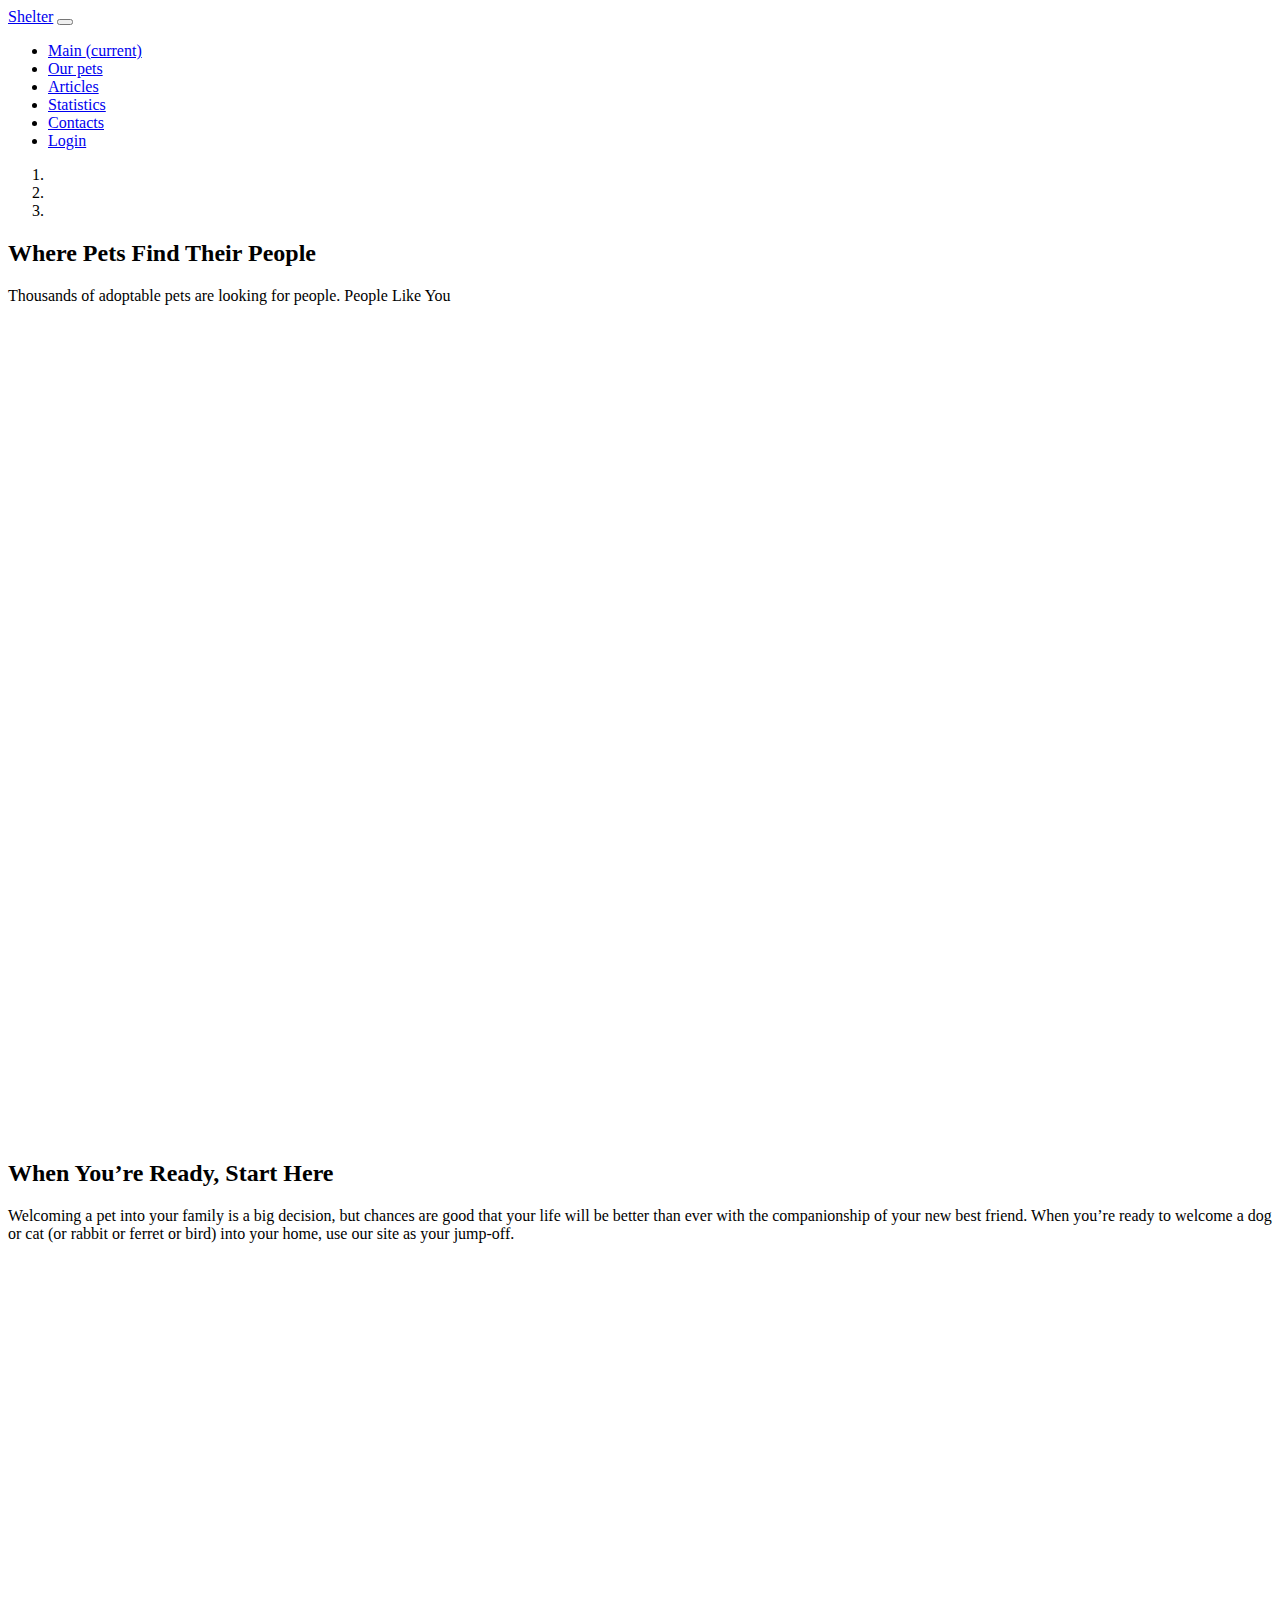
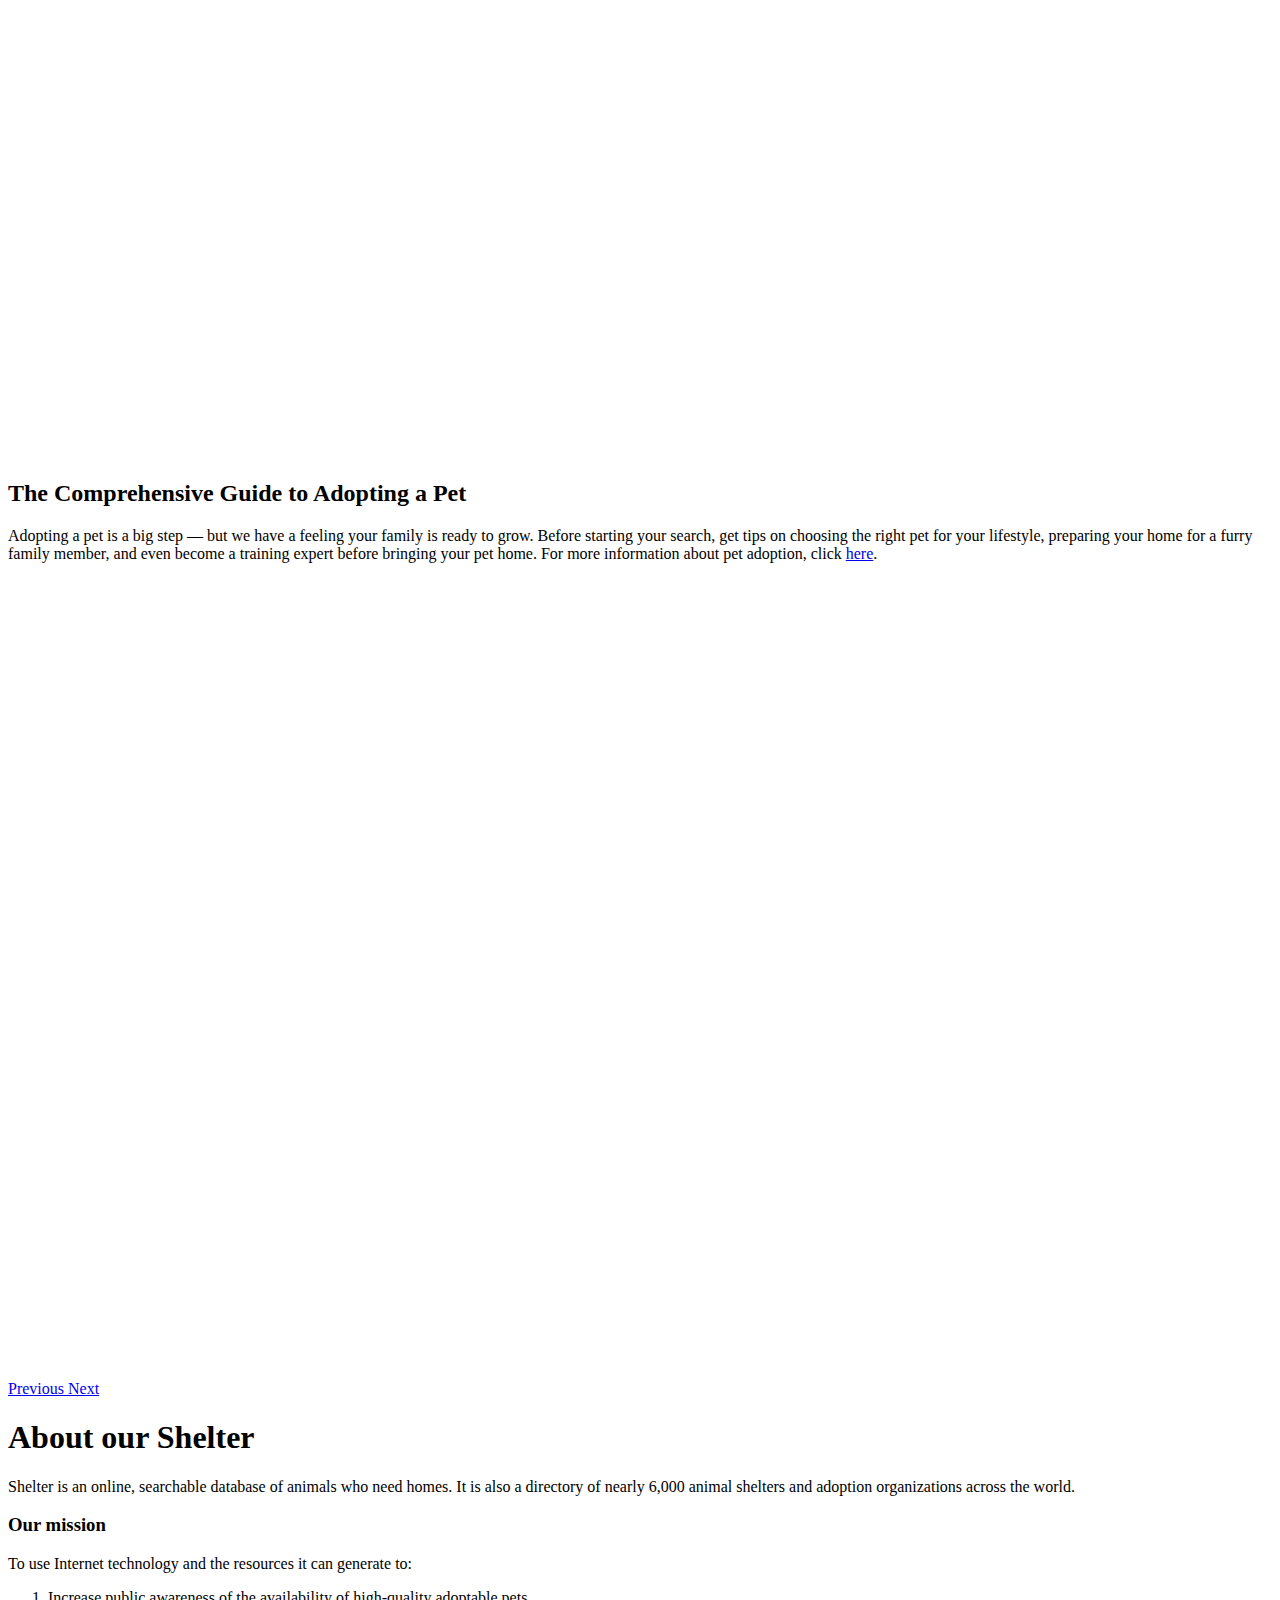
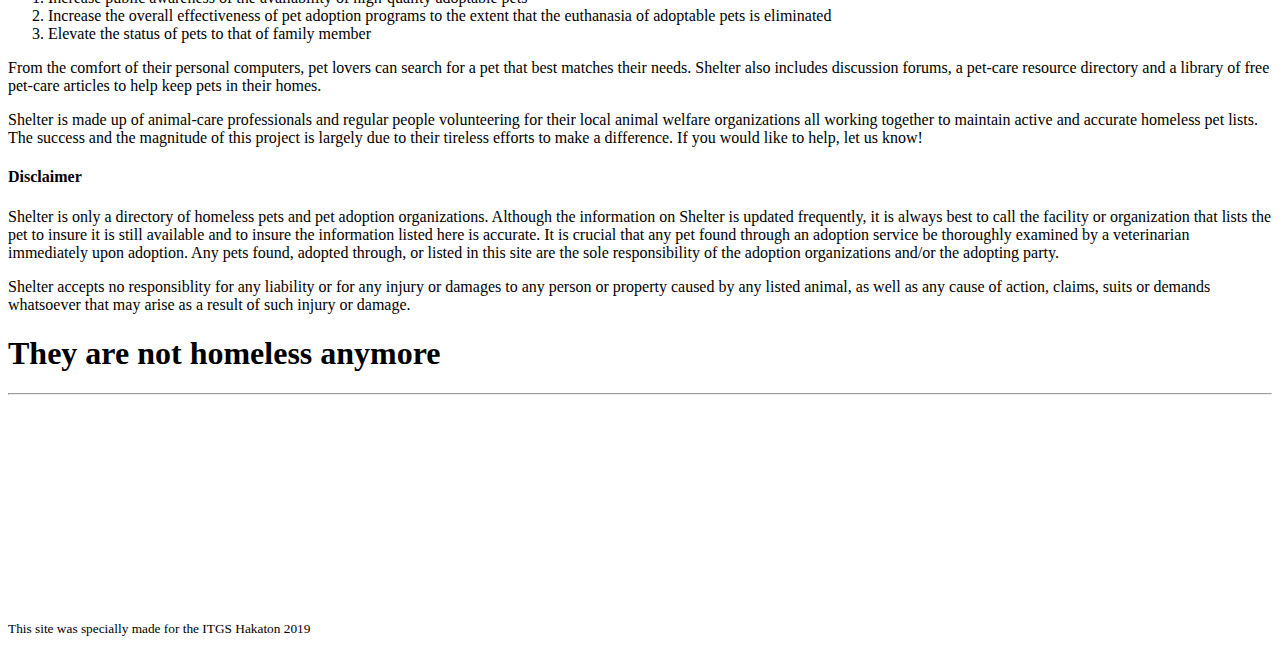
==== index.html @ 1dd54cff "Add files via upload" ====
<!DOCTYPE html>
<html>
   <head>
   		<title>Shelter</title>
   		<meta charset="utf-8">
   		<meta name="viewport" content="width=device-width, initial-scale=1, shrink-to-fit=no">
   		<link rel="stylesheet" href="https://stackpath.bootstrapcdn.com/bootstrap/4.2.1/css/bootstrap.min.css" integrity="sha384-GJzZqFGwb1QTTN6wy59ffF1BuGJpLSa9DkKMp0DgiMDm4iYMj70gZWKYbI706tWS" crossorigin="anonymous">
   		<style>
			.carousel-item {
				height: 100vh;
				min-height: 350px;
				background: no-repeat center center scroll;
				-webkit-background-size: cover;
				-moz-background-size: cover;
				-o-background-size: cover;
				background-size: cover;
			}
		</style>
	   <script src="https://code.jquery.com/jquery-3.3.1.slim.min.js" integrity="sha384-q8i/X+965DzO0rT7abK41JStQIAqVgRVzpbzo5smXKp4YfRvH+8abtTE1Pi6jizo" crossorigin="anonymous"></script>
	   <script src="https://cdnjs.cloudflare.com/ajax/libs/popper.js/1.14.6/umd/popper.min.js" integrity="sha384-wHAiFfRlMFy6i5SRaxvfOCifBUQy1xHdJ/yoi7FRNXMRBu5WHdZYu1hA6ZOblgut" crossorigin="anonymous"></script>
	   <script src="https://stackpath.bootstrapcdn.com/bootstrap/4.2.1/js/bootstrap.min.js" integrity="sha384-B0UglyR+jN6CkvvICOB2joaf5I4l3gm9GU6Hc1og6Ls7i6U/mkkaduKaBhlAXv9k" crossorigin="anonymous"></script>

   </head>
   <body>
   	<!-- Navigation -->
		<nav class="navbar navbar-expand-lg navbar-light bg-light fixed-top">
		  <div class="container">
		    <a class="navbar-brand" href="index.html">Shelter</a>
		    <button class="navbar-toggler" type="button" data-toggle="collapse" data-target="#navbarResponsive" aria-controls="navbarResponsive" aria-expanded="false" aria-label="Toggle navigation">
		          <span class="navbar-toggler-icon"></span>
		        </button>
		    <div class="collapse navbar-collapse" id="navbarResponsive">
		      <ul class="navbar-nav ml-auto">
		        <li class="nav-item active">
		          <a class="nav-link" href="index.html">Main
		                <span class="sr-only">(current)</span>
		              </a>
		        </li>
		        <li class="nav-item">
		          <a class="nav-link" href="pets.html">Our pets</a>
		        </li>
				  <li class="nav-item">
					  <a class="nav-link" href="articles.html">Articles</a>
				  </li>
		        <li class="nav-item">
		          <a class="nav-link" href="stats.html">Statistics</a>
		        </li>
				  <li class="nav-item">
					  <a class="nav-link" href="contacts.html">Contacts</a>
				  </li>
				  <li class="nav-item">
					  <a class="nav-link" href="login.html">Login</a>
				  </li>
		      </ul>
		    </div>
		  </div>
		</nav>

	<header>
		<div id="carouselExampleIndicators" class="carousel slide" data-ride="carousel">
			<ol class="carousel-indicators">
				<li data-target="#carouselExampleIndicators" data-slide-to="0" class="active"></li>
				<li data-target="#carouselExampleIndicators" data-slide-to="1"></li>
				<li data-target="#carouselExampleIndicators" data-slide-to="2"></li>
			</ol>
			<div class="carousel-inner" role="listbox">
				<!-- Slide One - Set the background image for this slide in the line below -->
				<div class="carousel-item active" style="background-image: url('https://img2.goodfon.ru/wallpaper/nbig/d/2b/sobaki-poroda-bigl-gonchie.jpg')">
					<div class="carousel-caption d-none d-md-block">
						<h2 class="display-4">Where Pets Find Their People</h2>
						<p class="lead">Thousands of adoptable pets are looking for people. People Like You</p>
					</div>
				</div>
				<!-- Slide Two - Set the background image for this slide in the line below -->
				<div class="carousel-item" style="background-image: url('https://s1.1zoom.ru/big3/160/Cats_Kittens_Two_Sleep_499383.jpg')">
					<div class="carousel-caption d-none d-md-block">
						<h2 class="display-4">When You’re Ready, Start Here</h2>
						<p class="lead">Welcoming a pet into your family is a big decision, but chances are good that your life will
							be better than ever with the companionship of your new best friend. When you’re ready to welcome a dog or cat
							(or rabbit or ferret or bird) into your home, use our site as your jump-off.</p>
					</div>
				</div>
				<!-- Slide Three - Set the background image for this slide in the line below -->
				<div class="carousel-item" style="background-image: url('https://img-fotki.yandex.ru/get/9829/238977675.1a/0_d38e9_93e12641_orig.jpg')">
					<div class="carousel-caption d-none d-md-block">
						<h2 class="display-4">The Comprehensive Guide to Adopting a Pet</h2>
						<p class="lead">Adopting a pet is a big step — but we have a feeling your family is ready to grow.
							Before starting your search, get tips on choosing the right pet for your lifestyle,
							preparing your home for a furry family member, and even become a training expert before bringing your pet home.
							For more information about pet adoption, click <a href="articles.html"> here</a>.</p>
					</div>
				</div>
			</div>

		<a class="carousel-control-prev" href="#carouselExampleIndicators" role="button" data-slide="prev">
			<span class="carousel-control-prev-icon" aria-hidden="true"></span>
			<span class="sr-only">Previous</span>
		</a>
		<a class="carousel-control-next" href="#carouselExampleIndicators" role="button" data-slide="next">
			<span class="carousel-control-next-icon" aria-hidden="true"></span>
			<span class="sr-only">Next</span>
		</a>
		</div>
	</header>

	<!-- Page Content -->
	<section class="py-5">
		<div class="container">
			<h1 class="display-4">About our Shelter</h1>
			<p class="lead">Shelter is an online, searchable database of animals who need homes. It is also a directory
				of nearly 6,000 animal shelters and adoption organizations across the
				world.</p>
			<h3 class="display-4">Our mission</h3>
			<p class="lead">To use Internet technology and the resources it can generate to:</p>
			<ol class="lead">
				<li>Increase public awareness of the availability of high-quality adoptable pets</li>
				<li>Increase the overall effectiveness of pet adoption programs to the extent
					that the euthanasia of adoptable pets is eliminated</li>
				<li>Elevate the status of pets to that of family member</li>
			</ol>
			<p class="lead">From the comfort of their personal computers, pet lovers can search for a pet that
				best matches their needs. Shelter also includes discussion forums, a pet-care resource
				directory and a library of free pet-care articles to help keep pets in their homes.</p>
			<p class="lead">Shelter is made up of animal-care professionals and regular people volunteering
				for their local animal welfare organizations all working together to maintain
				active and accurate homeless pet lists. The success and the magnitude of this project is largely due
				to their tireless efforts to make a difference. If you would like to help, let us know!</p>
			<div align="center"></div>
			<h4 class="display-4">Disclaimer</h4>
			<p class="lead">Shelter is only a directory of homeless pets and pet adoption
				organizations. Although the information on Shelter is updated frequently,
				it is always best to call the facility or organization that lists the pet to insure it is
				still available and to insure the information listed here is accurate. It is crucial
				that any pet found through an adoption service be thoroughly examined by a
				veterinarian immediately upon adoption. Any pets found, adopted through, or
				listed in this site are the sole responsibility of the adoption organizations and/or the adopting party.</p>
			<p class="lead">Shelter accepts no responsiblity for any liability or for any injury
				or damages to any person or property caused by any listed animal, as well as any cause
				of action, claims, suits or demands whatsoever that may arise as a result of such injury or damage.</p>
			</div>
	</section>

	<div class="container">

		<h1 class="font-weight-light text-center text-lg-left mt-4 mb-0">They are not homeless anymore</h1>

		<hr class="mt-2 mb-5">

		<div class="row text-center text-lg-left">

			<div class="col-lg-3 col-md-4 col-6">
				<a class="d-block mb-4 h-100">
					<img class="img-fluid img-thumbnail" src="https://avatars.mds.yandex.net/get-pdb/1244951/f09d7575-b266-47e1-936c-73fba3cee895/s375" alt="">
				</a>
			</div>
			<div class="col-lg-3 col-md-4 col-6">
				<a class="d-block mb-4 h-100">
					<img class="img-fluid img-thumbnail" src="http://images.china.cn/attachement/jpg/site1005/20150725/001ec949c4c0171d71c64b.jpg" alt="">
				</a>
			</div>
			<div class="col-lg-3 col-md-4 col-6">
				<a class="d-block mb-4 h-100">
					<img class="img-fluid img-thumbnail" src="https://i.pinimg.com/236x/3f/63/28/3f632888f4a511105ec73a18eb5badff--baby-cats-cat-cat.jpg" alt="">
				</a>
			</div>
			<div class="col-lg-3 col-md-4 col-6">
				<a class="d-block mb-4 h-100">
					<img class="img-fluid img-thumbnail" src="https://avatars.mds.yandex.net/get-pdb/1088712/e362d539-419e-49a5-805e-00cea0a79d56/s375" alt="">
				</a>
			</div>
			<div class="col-lg-3 col-md-4 col-6">
				<a class="d-block mb-4 h-100">
					<img class="img-fluid img-thumbnail" src="https://ochepyatki.ru/upfiles/albums/1779/f_43272.jpg" alt="">
				</a>
			</div>
			<div class="col-lg-3 col-md-4 col-6">
				<a class="d-block mb-4 h-100">
					<img class="img-fluid img-thumbnail" src="https://cs5.pikabu.ru/post_img/big/2015/12/03/6/144912967511359724.jpg" alt="">
				</a>
			</div>
			<div class="col-lg-3 col-md-4 col-6">
				<a class="d-block mb-4 h-100">
					<img class="img-fluid img-thumbnail" src="http://www.shytok.net/uploads/anim/1.jpg" alt="">
				</a>
			</div>
			<div class="col-lg-3 col-md-4 col-6">
				<a class="d-block mb-4 h-100">
					<img class="img-fluid img-thumbnail" src="http://i.imgur.com/ccNuiZC.jpg" alt="">
				</a>
			</div>
			<div class="col-lg-3 col-md-4 col-6">
				<a href="#" class="d-block mb-4 h-100">
					<img class="img-fluid img-thumbnail" src="https://uc.lolkot.ru/picture/40365-37974-6.jpg" alt="">
				</a>
			</div>
			<div class="col-lg-3 col-md-4 col-6">
				<a class="d-block mb-4 h-100">
					<img class="img-fluid img-thumbnail" src="https://img11.postila.ru/data/80/26/85/6d/8026856ddc91aecccc82706cc20aa5d9700da44c7e8dc3dae9fae2d7fec7c2ae.jpg" alt="">
				</a>
			</div>
			<div class="col-lg-3 col-md-4 col-6">
				<a class="d-block mb-4 h-100">
					<img class="img-fluid img-thumbnail" src="https://images4.yesmagazine.ru/upload/cache_img/056/05697d99c4502d9fa4b4113d64f99d22_fitted_660x880.jpg" alt="">
				</a>
			</div>
			<div class="col-lg-3 col-md-4 col-6">
				<a class="d-block mb-4 h-100">
					<img class="img-fluid img-thumbnail" src="https://avatars.mds.yandex.net/get-pdb/245485/c1410bf3-beef-41a7-b933-d4112510ab1c/orig" alt="">
				</a>
			</div>
		</div>

	</div>
	<footer id="sticky-footer" class="py-4 bg-dark text-white-50">
		<div class="container text-center">
			<small>This site was specially made for the ITGS Hakaton 2019</small>
		</div>
	</footer>

   </body>
</html>
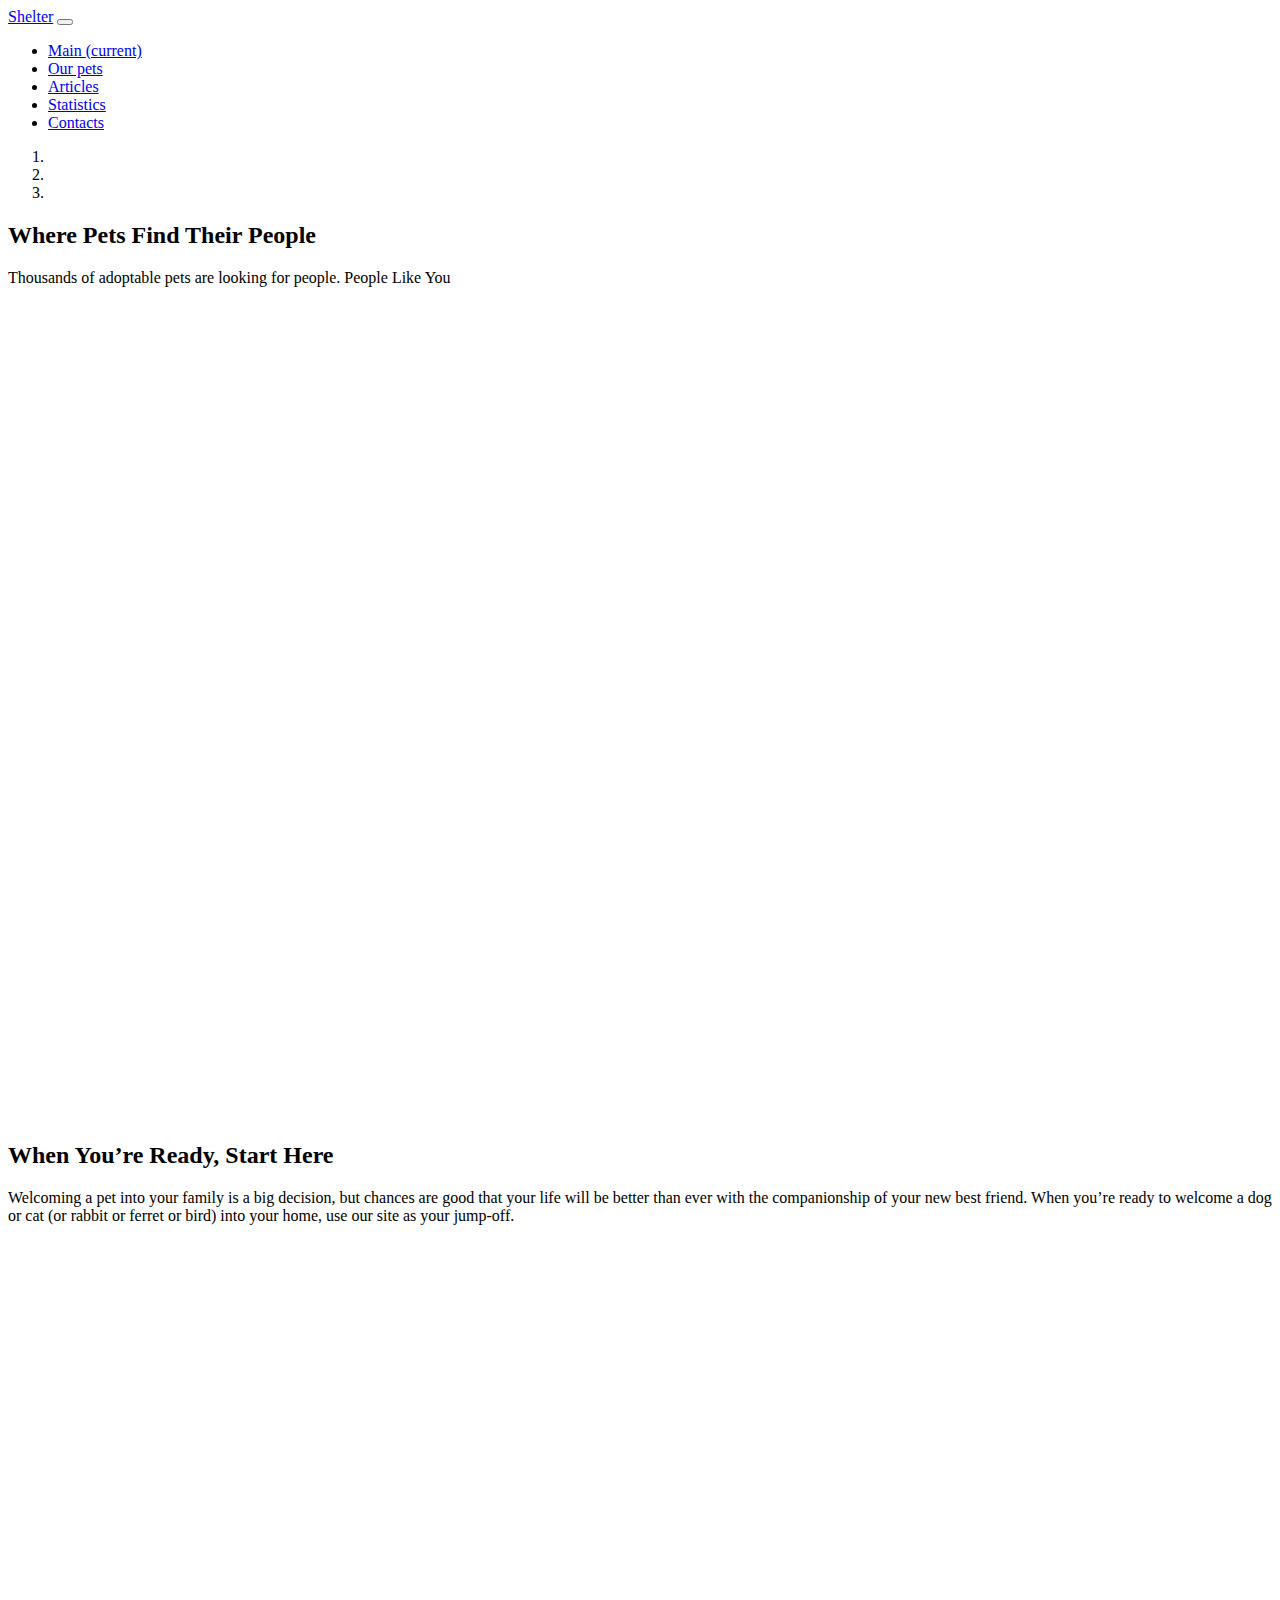
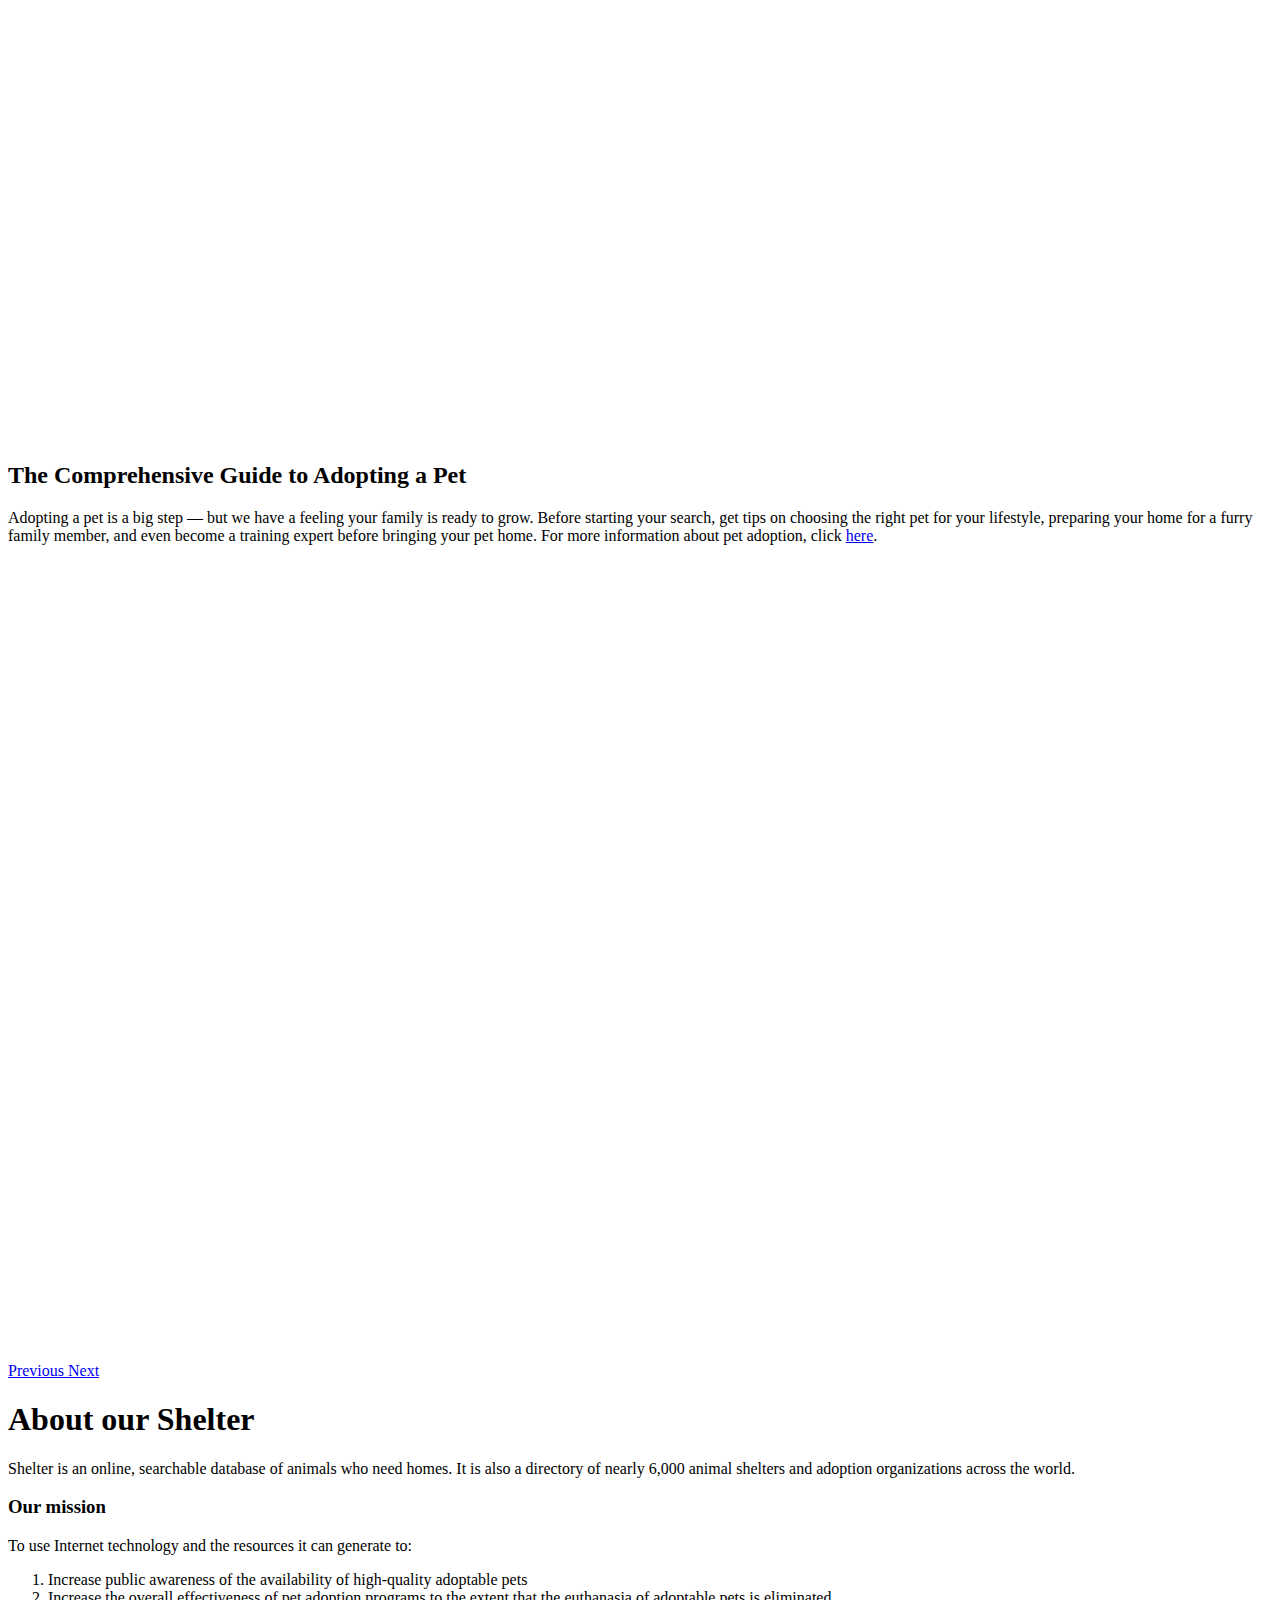
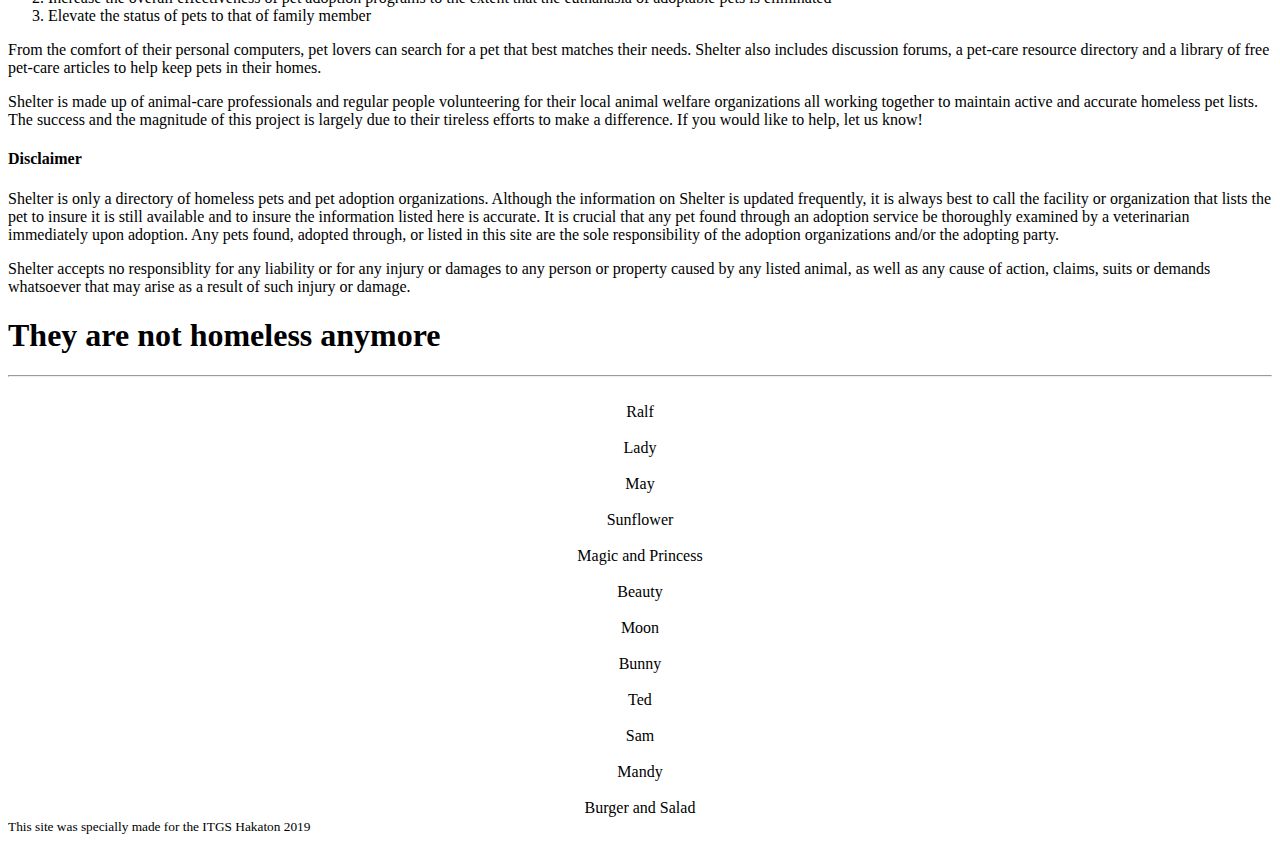
==== commit 89130c56: "delete links to login" ====
--- a/index.html
+++ b/index.html
@@ -1,221 +1,251 @@
 <!DOCTYPE html>
 <html>
-   <head>
-   		<title>Shelter</title>
-   		<meta charset="utf-8">
-   		<meta name="viewport" content="width=device-width, initial-scale=1, shrink-to-fit=no">
-   		<link rel="stylesheet" href="https://stackpath.bootstrapcdn.com/bootstrap/4.2.1/css/bootstrap.min.css" integrity="sha384-GJzZqFGwb1QTTN6wy59ffF1BuGJpLSa9DkKMp0DgiMDm4iYMj70gZWKYbI706tWS" crossorigin="anonymous">
-   		<style>
-			.carousel-item {
-				height: 100vh;
-				min-height: 350px;
-				background: no-repeat center center scroll;
-				-webkit-background-size: cover;
-				-moz-background-size: cover;
-				-o-background-size: cover;
-				background-size: cover;
-			}
-		</style>
-	   <script src="https://code.jquery.com/jquery-3.3.1.slim.min.js" integrity="sha384-q8i/X+965DzO0rT7abK41JStQIAqVgRVzpbzo5smXKp4YfRvH+8abtTE1Pi6jizo" crossorigin="anonymous"></script>
-	   <script src="https://cdnjs.cloudflare.com/ajax/libs/popper.js/1.14.6/umd/popper.min.js" integrity="sha384-wHAiFfRlMFy6i5SRaxvfOCifBUQy1xHdJ/yoi7FRNXMRBu5WHdZYu1hA6ZOblgut" crossorigin="anonymous"></script>
-	   <script src="https://stackpath.bootstrapcdn.com/bootstrap/4.2.1/js/bootstrap.min.js" integrity="sha384-B0UglyR+jN6CkvvICOB2joaf5I4l3gm9GU6Hc1og6Ls7i6U/mkkaduKaBhlAXv9k" crossorigin="anonymous"></script>
-
-   </head>
-   <body>
-   	<!-- Navigation -->
-		<nav class="navbar navbar-expand-lg navbar-light bg-light fixed-top">
-		  <div class="container">
-		    <a class="navbar-brand" href="index.html">Shelter</a>
-		    <button class="navbar-toggler" type="button" data-toggle="collapse" data-target="#navbarResponsive" aria-controls="navbarResponsive" aria-expanded="false" aria-label="Toggle navigation">
-		          <span class="navbar-toggler-icon"></span>
-		        </button>
-		    <div class="collapse navbar-collapse" id="navbarResponsive">
-		      <ul class="navbar-nav ml-auto">
-		        <li class="nav-item active">
-		          <a class="nav-link" href="index.html">Main
-		                <span class="sr-only">(current)</span>
-		              </a>
-		        </li>
-		        <li class="nav-item">
-		          <a class="nav-link" href="pets.html">Our pets</a>
-		        </li>
-				  <li class="nav-item">
-					  <a class="nav-link" href="articles.html">Articles</a>
-				  </li>
-		        <li class="nav-item">
-		          <a class="nav-link" href="stats.html">Statistics</a>
-		        </li>
-				  <li class="nav-item">
-					  <a class="nav-link" href="contacts.html">Contacts</a>
-				  </li>
-				  <li class="nav-item">
-					  <a class="nav-link" href="login.html">Login</a>
-				  </li>
-		      </ul>
-		    </div>
-		  </div>
-		</nav>
-
-	<header>
-		<div id="carouselExampleIndicators" class="carousel slide" data-ride="carousel">
-			<ol class="carousel-indicators">
-				<li data-target="#carouselExampleIndicators" data-slide-to="0" class="active"></li>
-				<li data-target="#carouselExampleIndicators" data-slide-to="1"></li>
-				<li data-target="#carouselExampleIndicators" data-slide-to="2"></li>
-			</ol>
-			<div class="carousel-inner" role="listbox">
-				<!-- Slide One - Set the background image for this slide in the line below -->
-				<div class="carousel-item active" style="background-image: url('https://img2.goodfon.ru/wallpaper/nbig/d/2b/sobaki-poroda-bigl-gonchie.jpg')">
-					<div class="carousel-caption d-none d-md-block">
-						<h2 class="display-4">Where Pets Find Their People</h2>
-						<p class="lead">Thousands of adoptable pets are looking for people. People Like You</p>
-					</div>
-				</div>
-				<!-- Slide Two - Set the background image for this slide in the line below -->
-				<div class="carousel-item" style="background-image: url('https://s1.1zoom.ru/big3/160/Cats_Kittens_Two_Sleep_499383.jpg')">
-					<div class="carousel-caption d-none d-md-block">
-						<h2 class="display-4">When You’re Ready, Start Here</h2>
-						<p class="lead">Welcoming a pet into your family is a big decision, but chances are good that your life will
-							be better than ever with the companionship of your new best friend. When you’re ready to welcome a dog or cat
-							(or rabbit or ferret or bird) into your home, use our site as your jump-off.</p>
-					</div>
-				</div>
-				<!-- Slide Three - Set the background image for this slide in the line below -->
-				<div class="carousel-item" style="background-image: url('https://img-fotki.yandex.ru/get/9829/238977675.1a/0_d38e9_93e12641_orig.jpg')">
-					<div class="carousel-caption d-none d-md-block">
-						<h2 class="display-4">The Comprehensive Guide to Adopting a Pet</h2>
-						<p class="lead">Adopting a pet is a big step — but we have a feeling your family is ready to grow.
-							Before starting your search, get tips on choosing the right pet for your lifestyle,
-							preparing your home for a furry family member, and even become a training expert before bringing your pet home.
-							For more information about pet adoption, click <a href="articles.html"> here</a>.</p>
-					</div>
-				</div>
-			</div>
-
-		<a class="carousel-control-prev" href="#carouselExampleIndicators" role="button" data-slide="prev">
-			<span class="carousel-control-prev-icon" aria-hidden="true"></span>
-			<span class="sr-only">Previous</span>
-		</a>
-		<a class="carousel-control-next" href="#carouselExampleIndicators" role="button" data-slide="next">
-			<span class="carousel-control-next-icon" aria-hidden="true"></span>
-			<span class="sr-only">Next</span>
-		</a>
-		</div>
-	</header>
-
-	<!-- Page Content -->
-	<section class="py-5">
-		<div class="container">
-			<h1 class="display-4">About our Shelter</h1>
-			<p class="lead">Shelter is an online, searchable database of animals who need homes. It is also a directory
-				of nearly 6,000 animal shelters and adoption organizations across the
-				world.</p>
-			<h3 class="display-4">Our mission</h3>
-			<p class="lead">To use Internet technology and the resources it can generate to:</p>
-			<ol class="lead">
-				<li>Increase public awareness of the availability of high-quality adoptable pets</li>
-				<li>Increase the overall effectiveness of pet adoption programs to the extent
-					that the euthanasia of adoptable pets is eliminated</li>
-				<li>Elevate the status of pets to that of family member</li>
-			</ol>
-			<p class="lead">From the comfort of their personal computers, pet lovers can search for a pet that
-				best matches their needs. Shelter also includes discussion forums, a pet-care resource
-				directory and a library of free pet-care articles to help keep pets in their homes.</p>
-			<p class="lead">Shelter is made up of animal-care professionals and regular people volunteering
-				for their local animal welfare organizations all working together to maintain
-				active and accurate homeless pet lists. The success and the magnitude of this project is largely due
-				to their tireless efforts to make a difference. If you would like to help, let us know!</p>
-			<div align="center"></div>
-			<h4 class="display-4">Disclaimer</h4>
-			<p class="lead">Shelter is only a directory of homeless pets and pet adoption
-				organizations. Although the information on Shelter is updated frequently,
-				it is always best to call the facility or organization that lists the pet to insure it is
-				still available and to insure the information listed here is accurate. It is crucial
-				that any pet found through an adoption service be thoroughly examined by a
-				veterinarian immediately upon adoption. Any pets found, adopted through, or
-				listed in this site are the sole responsibility of the adoption organizations and/or the adopting party.</p>
-			<p class="lead">Shelter accepts no responsiblity for any liability or for any injury
-				or damages to any person or property caused by any listed animal, as well as any cause
-				of action, claims, suits or demands whatsoever that may arise as a result of such injury or damage.</p>
-			</div>
-	</section>
-
-	<div class="container">
-
-		<h1 class="font-weight-light text-center text-lg-left mt-4 mb-0">They are not homeless anymore</h1>
-
-		<hr class="mt-2 mb-5">
-
-		<div class="row text-center text-lg-left">
-
-			<div class="col-lg-3 col-md-4 col-6">
-				<a class="d-block mb-4 h-100">
-					<img class="img-fluid img-thumbnail" src="https://avatars.mds.yandex.net/get-pdb/1244951/f09d7575-b266-47e1-936c-73fba3cee895/s375" alt="">
-				</a>
-			</div>
-			<div class="col-lg-3 col-md-4 col-6">
-				<a class="d-block mb-4 h-100">
-					<img class="img-fluid img-thumbnail" src="http://images.china.cn/attachement/jpg/site1005/20150725/001ec949c4c0171d71c64b.jpg" alt="">
-				</a>
-			</div>
-			<div class="col-lg-3 col-md-4 col-6">
-				<a class="d-block mb-4 h-100">
-					<img class="img-fluid img-thumbnail" src="https://i.pinimg.com/236x/3f/63/28/3f632888f4a511105ec73a18eb5badff--baby-cats-cat-cat.jpg" alt="">
-				</a>
-			</div>
-			<div class="col-lg-3 col-md-4 col-6">
-				<a class="d-block mb-4 h-100">
-					<img class="img-fluid img-thumbnail" src="https://avatars.mds.yandex.net/get-pdb/1088712/e362d539-419e-49a5-805e-00cea0a79d56/s375" alt="">
-				</a>
-			</div>
-			<div class="col-lg-3 col-md-4 col-6">
-				<a class="d-block mb-4 h-100">
-					<img class="img-fluid img-thumbnail" src="https://ochepyatki.ru/upfiles/albums/1779/f_43272.jpg" alt="">
-				</a>
-			</div>
-			<div class="col-lg-3 col-md-4 col-6">
-				<a class="d-block mb-4 h-100">
-					<img class="img-fluid img-thumbnail" src="https://cs5.pikabu.ru/post_img/big/2015/12/03/6/144912967511359724.jpg" alt="">
-				</a>
-			</div>
-			<div class="col-lg-3 col-md-4 col-6">
-				<a class="d-block mb-4 h-100">
-					<img class="img-fluid img-thumbnail" src="http://www.shytok.net/uploads/anim/1.jpg" alt="">
-				</a>
-			</div>
-			<div class="col-lg-3 col-md-4 col-6">
-				<a class="d-block mb-4 h-100">
-					<img class="img-fluid img-thumbnail" src="http://i.imgur.com/ccNuiZC.jpg" alt="">
-				</a>
-			</div>
-			<div class="col-lg-3 col-md-4 col-6">
-				<a href="#" class="d-block mb-4 h-100">
-					<img class="img-fluid img-thumbnail" src="https://uc.lolkot.ru/picture/40365-37974-6.jpg" alt="">
-				</a>
-			</div>
-			<div class="col-lg-3 col-md-4 col-6">
-				<a class="d-block mb-4 h-100">
-					<img class="img-fluid img-thumbnail" src="https://img11.postila.ru/data/80/26/85/6d/8026856ddc91aecccc82706cc20aa5d9700da44c7e8dc3dae9fae2d7fec7c2ae.jpg" alt="">
-				</a>
-			</div>
-			<div class="col-lg-3 col-md-4 col-6">
-				<a class="d-block mb-4 h-100">
-					<img class="img-fluid img-thumbnail" src="https://images4.yesmagazine.ru/upload/cache_img/056/05697d99c4502d9fa4b4113d64f99d22_fitted_660x880.jpg" alt="">
-				</a>
-			</div>
-			<div class="col-lg-3 col-md-4 col-6">
-				<a class="d-block mb-4 h-100">
-					<img class="img-fluid img-thumbnail" src="https://avatars.mds.yandex.net/get-pdb/245485/c1410bf3-beef-41a7-b933-d4112510ab1c/orig" alt="">
-				</a>
-			</div>
-		</div>
-
-	</div>
-	<footer id="sticky-footer" class="py-4 bg-dark text-white-50">
-		<div class="container text-center">
-			<small>This site was specially made for the ITGS Hakaton 2019</small>
-		</div>
-	</footer>
-
-   </body>
+<head>
+    <title>Shelter</title>
+    <meta charset="utf-8">
+    <meta name="viewport" content="width=device-width, initial-scale=1, shrink-to-fit=no">
+    <link rel="stylesheet" href="https://stackpath.bootstrapcdn.com/bootstrap/4.2.1/css/bootstrap.min.css"
+          integrity="sha384-GJzZqFGwb1QTTN6wy59ffF1BuGJpLSa9DkKMp0DgiMDm4iYMj70gZWKYbI706tWS" crossorigin="anonymous">
+    <style>
+        .carousel-item {
+            height: 100vh;
+            min-height: 350px;
+            background: no-repeat center center scroll;
+            -webkit-background-size: cover;
+            -moz-background-size: cover;
+            -o-background-size: cover;
+            background-size: cover;
+        }
+        figcaption {
+            text-align: center;
+            style: lead;
+    </style>
+    <script src="https://code.jquery.com/jquery-3.3.1.slim.min.js"
+            integrity="sha384-q8i/X+965DzO0rT7abK41JStQIAqVgRVzpbzo5smXKp4YfRvH+8abtTE1Pi6jizo"
+            crossorigin="anonymous"></script>
+    <script src="https://cdnjs.cloudflare.com/ajax/libs/popper.js/1.14.6/umd/popper.min.js"
+            integrity="sha384-wHAiFfRlMFy6i5SRaxvfOCifBUQy1xHdJ/yoi7FRNXMRBu5WHdZYu1hA6ZOblgut"
+            crossorigin="anonymous"></script>
+    <script src="https://stackpath.bootstrapcdn.com/bootstrap/4.2.1/js/bootstrap.min.js"
+            integrity="sha384-B0UglyR+jN6CkvvICOB2joaf5I4l3gm9GU6Hc1og6Ls7i6U/mkkaduKaBhlAXv9k"
+            crossorigin="anonymous"></script>
+</head>
+<body>
+<!-- Navigation -->
+<nav class="navbar navbar-expand-lg navbar-light bg-light fixed-top">
+    <div class="container">
+        <a class="navbar-brand" href="index.html">Shelter</a>
+        <button class="navbar-toggler" type="button" data-toggle="collapse" data-target="#navbarResponsive"
+                aria-controls="navbarResponsive" aria-expanded="false" aria-label="Toggle navigation">
+            <span class="navbar-toggler-icon"></span>
+        </button>
+        <div class="collapse navbar-collapse" id="navbarResponsive">
+            <ul class="navbar-nav ml-auto">
+                <li class="nav-item active">
+                    <a class="nav-link" href="index.html">Main
+                        <span class="sr-only">(current)</span>
+                    </a>
+                </li>
+                <li class="nav-item">
+                    <a class="nav-link" href="pets.php">Our pets</a>
+                </li>
+                <li class="nav-item">
+                    <a class="nav-link" href="articles.html">Articles</a>
+                </li>
+                <li class="nav-item">
+                    <a class="nav-link" href="stats.html">Statistics</a>
+                </li>
+                <li class="nav-item">
+                    <a class="nav-link" href="contacts.html">Contacts</a>
+                </li>
+            </ul>
+        </div>
+    </div>
+</nav>
+<header>
+    <div id="carouselExampleIndicators" class="carousel slide" data-ride="carousel">
+        <ol class="carousel-indicators">
+            <li data-target="#carouselExampleIndicators" data-slide-to="0" class="active"></li>
+            <li data-target="#carouselExampleIndicators" data-slide-to="1"></li>
+            <li data-target="#carouselExampleIndicators" data-slide-to="2"></li>
+        </ol>
+        <div class="carousel-inner" role="listbox">
+            <!-- Slide One - Set the background image for this slide in the line below -->
+            <div class="carousel-item active"
+                 style="background-image: url('https://img2.goodfon.ru/wallpaper/nbig/d/2b/sobaki-poroda-bigl-gonchie.jpg')">
+                <div class="carousel-caption d-none d-md-block">
+                    <h2 class="display-4">Where Pets Find Their People</h2>
+                    <p class="lead">Thousands of adoptable pets are looking for people. People Like You</p>
+                </div>
+            </div>
+            <!-- Slide Two - Set the background image for this slide in the line below -->
+            <div class="carousel-item"
+                 style="background-image: url('https://s1.1zoom.ru/big3/160/Cats_Kittens_Two_Sleep_499383.jpg')">
+                <div class="carousel-caption d-none d-md-block">
+                    <h2 class="display-4">When You’re Ready, Start Here</h2>
+                    <p class="lead">Welcoming a pet into your family is a big decision, but chances are good that your
+                        life will
+                        be better than ever with the companionship of your new best friend. When you’re ready to welcome
+                        a dog or cat
+                        (or rabbit or ferret or bird) into your home, use our site as your jump-off.</p>
+                </div>
+            </div>
+            <!-- Slide Three - Set the background image for this slide in the line below -->
+            <div class="carousel-item"
+                 style="background-image: url('https://img-fotki.yandex.ru/get/9829/238977675.1a/0_d38e9_93e12641_orig.jpg')">
+                <div class="carousel-caption d-none d-md-block">
+                    <h2 class="display-4">The Comprehensive Guide to Adopting a Pet</h2>
+                    <p class="lead">Adopting a pet is a big step — but we have a feeling your family is ready to grow.
+                        Before starting your search, get tips on choosing the right pet for your lifestyle,
+                        preparing your home for a furry family member, and even become a training expert before bringing
+                        your pet home.
+                        For more information about pet adoption, click <a href="articles.html"> here</a>.</p>
+                </div>
+            </div>
+        </div>
+        <a class="carousel-control-prev" href="#carouselExampleIndicators" role="button" data-slide="prev">
+            <span class="carousel-control-prev-icon" aria-hidden="true"></span>
+            <span class="sr-only">Previous</span>
+        </a>
+        <a class="carousel-control-next" href="#carouselExampleIndicators" role="button" data-slide="next">
+            <span class="carousel-control-next-icon" aria-hidden="true"></span>
+            <span class="sr-only">Next</span>
+        </a>
+    </div>
+</header>
+<!-- Page Content -->
+<section class="py-5">
+    <div class="container">
+        <h1 class="display-4">About our Shelter</h1>
+        <p class="lead">Shelter is an online, searchable database of animals who need homes. It is also a directory
+            of nearly 6,000 animal shelters and adoption organizations across the
+            world.</p>
+        <h3 class="display-4">Our mission</h3>
+        <p class="lead">To use Internet technology and the resources it can generate to:</p>
+        <ol class="lead">
+            <li>Increase public awareness of the availability of high-quality adoptable pets</li>
+            <li>Increase the overall effectiveness of pet adoption programs to the extent
+                that the euthanasia of adoptable pets is eliminated
+            </li>
+            <li>Elevate the status of pets to that of family member</li>
+        </ol>
+        <p class="lead">From the comfort of their personal computers, pet lovers can search for a pet that
+            best matches their needs. Shelter also includes discussion forums, a pet-care resource
+            directory and a library of free pet-care articles to help keep pets in their homes.</p>
+        <p class="lead">Shelter is made up of animal-care professionals and regular people volunteering
+            for their local animal welfare organizations all working together to maintain
+            active and accurate homeless pet lists. The success and the magnitude of this project is largely due
+            to their tireless efforts to make a difference. If you would like to help, let us know!</p>
+        <div align="center"></div>
+        <h4 class="display-4">Disclaimer</h4>
+        <p class="lead">Shelter is only a directory of homeless pets and pet adoption
+            organizations. Although the information on Shelter is updated frequently,
+            it is always best to call the facility or organization that lists the pet to insure it is
+            still available and to insure the information listed here is accurate. It is crucial
+            that any pet found through an adoption service be thoroughly examined by a
+            veterinarian immediately upon adoption. Any pets found, adopted through, or
+            listed in this site are the sole responsibility of the adoption organizations and/or the adopting party.</p>
+        <p class="lead">Shelter accepts no responsiblity for any liability or for any injury
+            or damages to any person or property caused by any listed animal, as well as any cause
+            of action, claims, suits or demands whatsoever that may arise as a result of such injury or damage.</p>
+    </div>
+</section>
+<div class="container">
+    <h1 class="font-weight-light text-center text-lg-left mt-4 mb-0">They are not homeless anymore</h1>
+    <hr class="mt-2 mb-5">
+    <div class="row text-center text-lg-left">
+        <div class="col-lg-3 col-md-4 col-6">
+            <a class="d-block mb-4 h-100">
+                <img class="img-fluid img-thumbnail"
+                     src="https://avatars.mds.yandex.net/get-pdb/1244951/f09d7575-b266-47e1-936c-73fba3cee895/s375"
+                     alt="">
+                <figcaption>Ralf</figcaption>
+            </a>
+        </div>
+        <div class="col-lg-3 col-md-4 col-6">
+            <a class="d-block mb-4 h-100">
+                <img class="img-fluid img-thumbnail"
+                     src="https://storage.wuzzup.ru/lg/2016/04/29/smile-animals-1.jpg" alt="">
+                <figcaption>Lady</figcaption>
+            </a>
+        </div>
+        <div class="col-lg-3 col-md-4 col-6">
+            <a class="d-block mb-4 h-100">
+                <img class="img-fluid img-thumbnail"
+                     src="https://i.pinimg.com/236x/3f/63/28/3f632888f4a511105ec73a18eb5badff--baby-cats-cat-cat.jpg"
+                     alt="">
+                <figcaption>May</figcaption>
+            </a>
+        </div>
+        <div class="col-lg-3 col-md-4 col-6">
+            <a class="d-block mb-4 h-100">
+                <img class="img-fluid img-thumbnail"
+                     src="https://avatars.mds.yandex.net/get-pdb/1088712/e362d539-419e-49a5-805e-00cea0a79d56/s375"
+                     alt="">
+                <figcaption>Sunflower</figcaption>
+            </a>
+        </div>
+        <div class="col-lg-3 col-md-4 col-6">
+            <a class="d-block mb-4 h-100">
+                <img class="img-fluid img-thumbnail" src="https://ochepyatki.ru/upfiles/albums/1779/f_43272.jpg" alt="">
+                <figcaption>Magic and Princess</figcaption>
+            </a>
+        </div>
+        <div class="col-lg-3 col-md-4 col-6">
+            <a class="d-block mb-4 h-100">
+                <img class="img-fluid img-thumbnail"
+                     src="https://cs5.pikabu.ru/post_img/big/2015/12/03/6/144912967511359724.jpg" alt="">
+                <figcaption>Beauty</figcaption>
+            </a>
+        </div>
+        <div class="col-lg-3 col-md-4 col-6">
+            <a class="d-block mb-4 h-100">
+                <img class="img-fluid img-thumbnail" src="http://www.shytok.net/uploads/anim/1.jpg" alt="">
+                <figcaption>Moon</figcaption>
+            </a>
+        </div>
+        <div class="col-lg-3 col-md-4 col-6">
+            <a class="d-block mb-4 h-100">
+                <img class="img-fluid img-thumbnail" src="http://i.imgur.com/ccNuiZC.jpg" alt="">
+                <figcaption>Bunny</figcaption>
+            </a>
+        </div>
+        <div class="col-lg-3 col-md-4 col-6">
+            <a class="d-block mb-4 h-100">
+                <img class="img-fluid img-thumbnail" src="https://uc.lolkot.ru/picture/40365-37974-6.jpg" alt="">
+                <figcaption>Ted</figcaption>
+            </a>
+        </div>
+        <div class="col-lg-3 col-md-4 col-6">
+            <a class="d-block mb-4 h-100">
+                <img class="img-fluid img-thumbnail"
+                     src="https://img11.postila.ru/data/80/26/85/6d/8026856ddc91aecccc82706cc20aa5d9700da44c7e8dc3dae9fae2d7fec7c2ae.jpg"
+                     alt="">
+                <figcaption>Sam</figcaption>
+            </a>
+        </div>
+        <div class="col-lg-3 col-md-4 col-6">
+            <a class="d-block mb-4 h-100">
+                <img class="img-fluid img-thumbnail"
+                     src="https://images4.yesmagazine.ru/upload/cache_img/056/05697d99c4502d9fa4b4113d64f99d22_fitted_660x880.jpg"
+                     alt="">
+                <figcaption>Mandy</figcaption>
+            </a>
+        </div>
+        <div class="col-lg-3 col-md-4 col-6">
+            <a class="d-block mb-4 h-100">
+                <img class="img-fluid img-thumbnail"
+                     src="https://avatars.mds.yandex.net/get-pdb/245485/c1410bf3-beef-41a7-b933-d4112510ab1c/orig"
+                     alt="">
+                <figcaption>Burger and Salad</figcaption>
+            </a>
+        </div>
+    </div>
+</div>
+<footer id="sticky-footer" class="py-4 bg-dark text-white-50">
+    <div class="container text-center">
+        <small>This site was specially made for the ITGS Hakaton 2019</small>
+    </div>
+</footer>
+</body>
 </html>